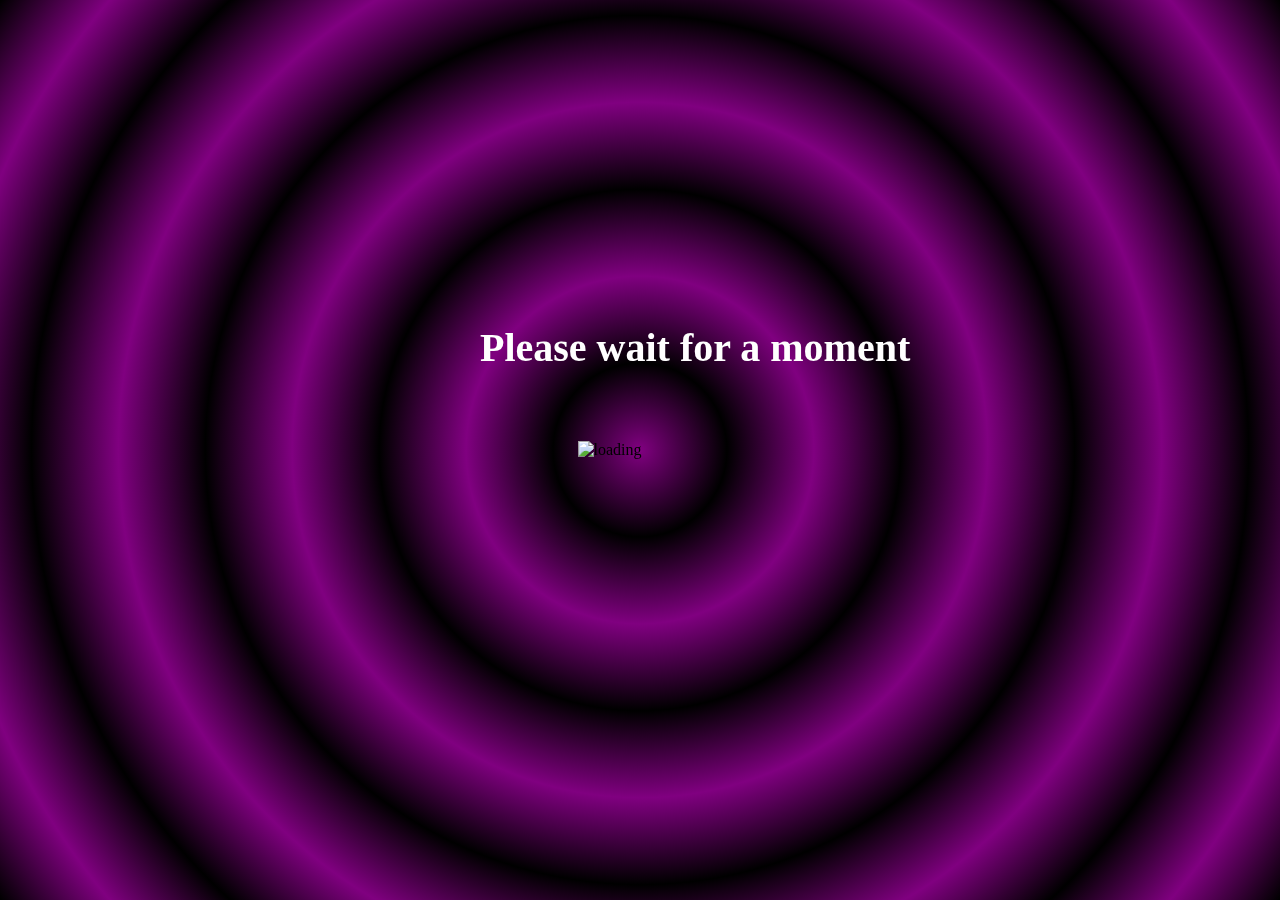
==== index.html @ 7b8dc6e2 "Add files via upload" ====
<!DOCTYPE html>
<html lang="en" dir="ltr">
  <head>
    <link rel="stylesheet" href="style.css">
    <meta charset="utf-8">
    <meta name="viewport" content="width=device-width, intial-scale=1">
    <meta name="description" content="This is a website of Folk Dance in the Philippines">
    <title>Home</title>
  </head>
  <body>


    <div class="logo">
      <a class="logos"><img src="dlogo.png" alt="LOGO"></a>
    </div>

    <ul>
      <li class = "active"><a href="#">Home</a></li>
      <li><a href="About.html">About</a></li>
      <li><a href="Developers.html">Developers</a></li>
    </ul>

    <a class = "first">
    <img id="idaw" src="idaw.jpg" alt="idaw dance">
    </a>
    <h1 id="aw">Idaw</h1>

    <a class = "second">
    <img id="maglalatik"src="maglalatik.jpeg" alt="maglalatik dance">
    </a>
    <h1 id="lat">Maglalatik</h1>

    <a class ="third">
    <img id="sagayan"src="sagayan.jpg" alt="sagayan dance">
    </a>
    <h1 id="sa">Sagayan</h1>

    <div id="loading">
      <img src="rikka.gif" alt="loading">
      <h1>Please wait for a moment</h1>
    </div>


    <script
    src="https://code.jquery.com/jquery-3.6.0.slim.min.js"
    integrity="sha256-u7e5khyithlIdTpu22PHhENmPcRdFiHRjhAuHcs05RI="
    crossorigin="anonymous"></script>
    <script src="script.js" charset="utf-8"></script>
  </body>
</html>
---- style.css ----
body{
  background-color: black;
}
#loading{
  position: fixed;
  z-index: 2;
  top: 0;
  left: 0;
  width: 100%;
  height: 100%;
  background: radial-gradient(circle,purple,black,purple,black,purple,black,purple,black,purple,black);
  display: flex;
  justify-content: center;
  align-items: center;
}
#loading > img{
  width: 125px;
}
#loading h1{
  position: absolute;
  top: 33%;
  left: 37.5%;
  font-family: 'Brush Script MT',cursive;
  font-size: 40px;
  color: white;
}
.logo{
  position: absolute;
  transition: translate(-50%, -50%);
}
ul{
  float: right;
  list-style-type: none;
  margin-top: 25px;
}
ul li{
  display: inline-block;
}
ul li a{
  text-decoration: none;
  color: orange;
  padding: 5px 20px;
  border: 1px solid #fff transparent;
  transition: 1.2s ease;
}
ul li a:hover{
  background-color: orange  ;
  color: #000;
}
ul li.active a{
  background-color: orange;
  color:#000;
}
#idaw{
  position: absolute;
  top: 35%;
  height: 30%;
  width: 30%;
}
#sagayan{
  position: absolute;
  top: 35%;
  left: 35%;
  height: 30%;
  width: 30%;
}
#maglalatik{
  position: absolute;
  top: 35%;
  left: 69.5%;
  height: 30%;
  width: 30%;
}
#vid{
  position: absolute;
  top: 10%;
  left: 14.5%;
}
#aw{
position: absolute;
font-style: italic;
font-size: 40px;
color: orange;
left: 12.5%;
top: 63%
}
#sa{
position: absolute;
font-style: italic;
font-size: 40px;
color: orange;
left: 44%;
top: 63%
}
#lat{
  position: absolute;
  font-style: italic;
  font-size: 40px;
  color: orange;
  left: 78%;
  top: 63%
}
.card{
  position: absolute;
  top: 15%;
  left: 3%;
  min-height: 550px;
  width: 200px;
  border-radius: 30px;
  padding: 0 80px;
  box-shadow: 0 15px 15px orange , 0 0 35px orange ;
}
.card1{
  position: absolute;
  top: 15%;
  left: 36.5%;
  min-height: 550px;
  width: 200px;
  border-radius: 30px;
  padding: 0 80px;
  box-shadow: 0 15px 15px orange , 0 0 35px orange ;
}
.card2{
  position: absolute;
  top: 15%;
  left: 70%;
  min-height: 550px;
  width: 200px;
  border-radius: 30px;
  padding: 0 80px;
  box-shadow: 0 15px 15px orange , 0 0 35px orange ;
}
.card3{
  position: absolute;
  top: 87%;
  left: 20%;
  min-height: 550px;
  width: 200px;
  border-radius: 30px;
  padding: 0 80px;
  box-shadow: 0 15px 15px orange , 0 0 35px orange ;
}
.card4{
  position: absolute;
  top: 87%;
  left: 53%;
  min-height: 550px;
  width: 200px;
  border-radius: 30px;
  padding: 0 80px;
  box-shadow: 0 15px 15px orange , 0 0 35px orange ;
}
.imgcard{
  min-height: 230px;
  display: flex;
  align-items: center;
  justify-content: center;
}
.imgcard img{
  width: 200px;
  height: 200px;
  border-radius: 50%;
  z-index: 2;
  transition: all 0.5s ease-out;
}
.circle{
  width: 240px;
  height: 240px;
  background: linear-gradient(
    to right,
    orange,
    lightyellow
    );
    position: absolute;
    border-radius: 50%;
    z-index: 1;
}
.name h1{
  color: orange;
  font-size: 25px;
  text-align: center;
  margin: 10px 20px;
  padding: 0;
  transition: all 0.5s ease;
}
.grlvl h1{
  color: orange;
  font-size: 20px;
  text-align: center;
  margin: 10px 20px;
  padding: 0;
  transition: all 0.5s ease;
}
.grlvl h3{
  color: orange;
  font-size: 15px;
  text-align: center;
  padding-left: 0;
  font-weight: lighter;
  transition: all 0.5s ease-out;
}
.sub11{
  display: flex;
  align-items: center;
  justify-content: center;
}
.sub12{
  display: flex;
  align-items: center;
  justify-content: center;
}
.sub11 button{
  margin: 20px 10px 0 0;
  padding: 10px 10px;
  background: orange;
  font-weight: bolder;
  font-family: 'Times New Roman',serif;
  font-size: 17px;
  border: none;
  box-shadow: 0px 5px 6px orange;
  border-radius: 30px;
  cursor: pointer;
}
.sub12 button{
  margin: 20px 10px 0 0;
  padding: 10px 10px;
  background: orange;
  font-weight: bolder;
  font-family: 'Times New Roman',serif;
  font-size: 17px;
  border: none;
  box-shadow: 0px 5px 6px orange;
  border-radius: 30px;
  cursor: pointer;
}
button:hover{
  background: lightyellow;
  color: #000;
}
button:focus{
  background: lightyellow;
  color: #000;
}
.Click{
  position: absolute;
  background-color: orange;
  border-radius: 30px;
  top: 70%;
  left: 15%;
  color: black;
  font-weight: bolder;
}
.Click2{
  position: absolute;
  background-color: orange;
  border-radius: 30px;
  top: 90%;
  left: 15%;
  color: black;
  font-weight: bolder;
}
.history{
  position: absolute;
  top: 71%;
  left: 15%;
  color: orange;
  font-family: 'Arial';
}
.used{
  position: absolute;
  bottom: -8.5%;
  left: 15%;
  color: orange;
  font-family: 'Arial';
}
.history2{
  position: absolute;
  top: 71%;
  left: 15%;
  color: orange;
  font-family: 'Arial';
}
.used2{
  position: absolute;
  bottom: -8.5%;
  left: 15%;
  color: orange;
  font-family: 'Arial';
}
.history3{
  position: absolute;
  top: 71%;
  left: 15%;
  color: orange;
  font-family: 'Arial';
}
.used3{
  position: absolute;
  bottom: -8.5%;
  left: 15%;
  color: orange;
  font-family: 'Arial';
}
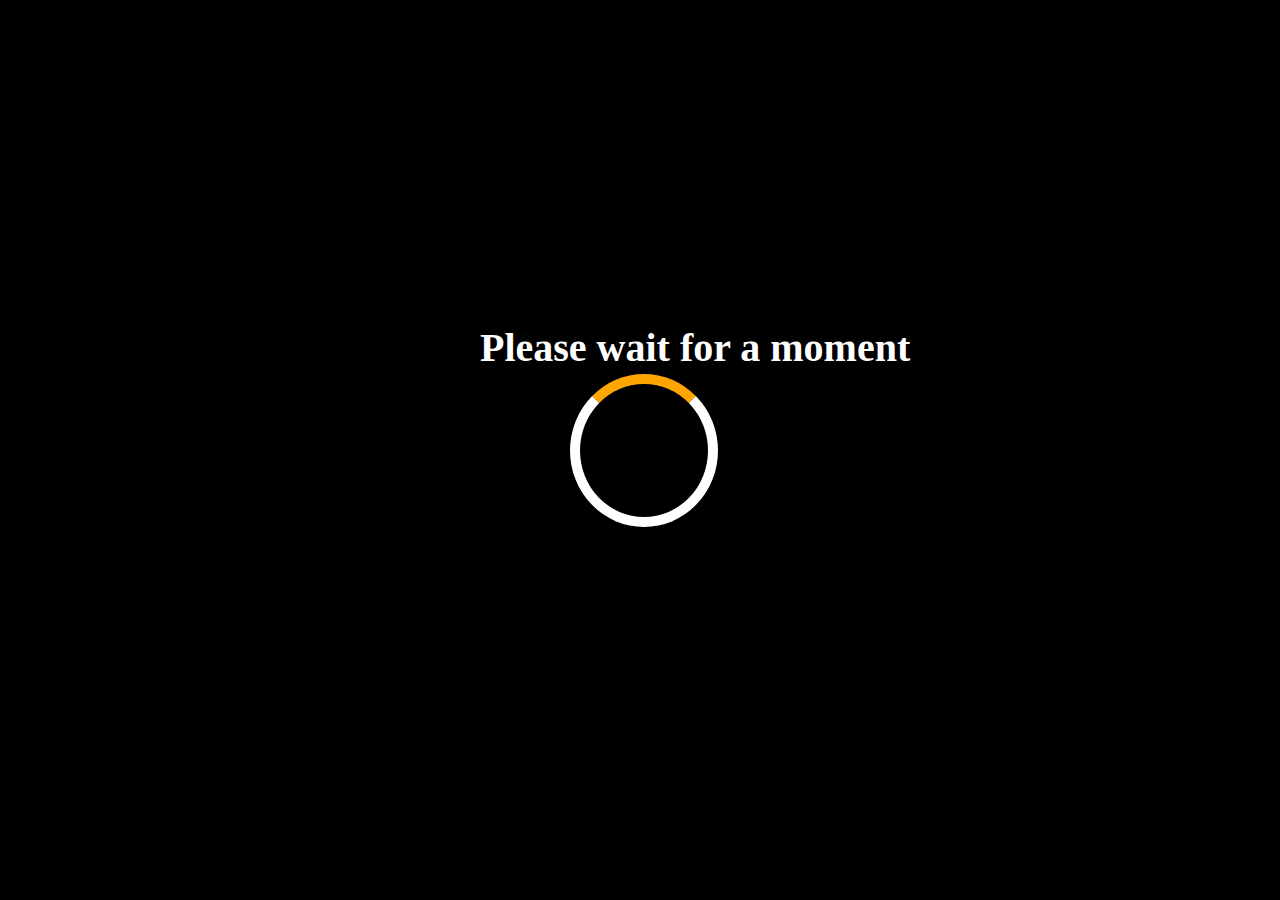
==== commit 41c7d221: "Add files via upload" ====
--- a/index.html
+++ b/index.html
@@ -36,7 +36,6 @@
     <h1 id="sa">Sagayan</h1>
 
     <div id="loading">
-      <img src="rikka.gif" alt="loading">
       <h1>Please wait for a moment</h1>
     </div>
 
--- a/style.css
+++ b/style.css
@@ -1,20 +1,47 @@
 body{
   background-color: black;
 }
-#loading{
+/*#loading{
   position: fixed;
   z-index: 2;
   top: 0;
   left: 0;
   width: 100%;
   height: 100%;
-  background: radial-gradient(circle,purple,black,purple,black,purple,black,purple,black,purple,black);
+  background: black;
   display: flex;
   justify-content: center;
   align-items: center;
-}
-#loading > img{
+}*/
+/*#loading > img{
   width: 125px;
+}*/
+#loading{
+  position: fixed;
+  inset: 0;
+  background-color: black;
+  z-index: 2;
+  opacity: 1;
+  transition: opacity 500ms ease;
+}
+#loading::after{
+  content: "";
+  position: absolute;
+  inset: 41.5%;
+  left: 44.5%;
+width: 10%;
+  border-radius: 50%;
+  border: 10px solid white;
+  border-top-color: orange;
+  animation: spinner 1s linear infinite;
+}
+@keyframes spinner {
+  from{
+    transform: rotateZ(0deg);
+  }
+  to{
+    transform: rotateZ(360deg);
+  }
 }
 #loading h1{
   position: absolute;
@@ -50,6 +77,20 @@
 ul li.active a{
   background-color: orange;
   color:#000;
+}
+.next img{
+  position: absolute;
+  max-width: 200px;
+  max-height: 100px;
+  top: 42.5%;
+  right: 1%;
+}
+.prev img{
+  position: absolute;
+  max-width: 200px;
+  max-height: 100px;
+  top: 42.5%;
+  left: 1%;
 }
 #idaw{
   position: absolute;
@@ -250,54 +291,208 @@
   color: black;
   font-weight: bolder;
 }
-.Click2{
+.Clicked{
   position: absolute;
   background-color: orange;
   border-radius: 30px;
-  top: 90%;
+  bottom: -50%;
   left: 15%;
   color: black;
   font-weight: bolder;
 }
+.Clicked2{
+  position: absolute;
+  background-color: orange;
+  border-radius: 30px;
+  bottom: -50%;
+  left: 15%;
+  color: black;
+  font-weight: bolder;
+}
+.Clicked3{
+  position: absolute;
+  background-color: orange;
+  border-radius: 30px;
+  bottom: -50%;
+  left: 15%;
+  color: black;
+  font-weight: bolder;
+}
+.cardIdaw{
+  position: absolute;
+  bottom: -38%;
+  left: 13.5%;
+  min-height: 550px;
+  width: 800px;
+  border-radius: 30px;
+  padding: 0 80px;
+  box-shadow: 0 15px 15px orange , 0 0 35px orange ;
+}
+.cardMag{
+  position: absolute;
+  bottom: -38%;
+  left: 13.5%;
+  min-height: 550px;
+  width: 800px;
+  border-radius: 30px;
+  padding: 0 80px;
+  box-shadow: 0 15px 15px orange , 0 0 35px orange ;
+}
+.cardSag{
+  position: absolute;
+  bottom: -38%;
+  left: 13.5%;
+  min-height: 550px;
+  width: 800px;
+  border-radius: 30px;
+  padding: 0 80px;
+  box-shadow: 0 15px 15px orange , 0 0 35px orange ;
+}
 .history{
-  position: absolute;
-  top: 71%;
-  left: 15%;
-  color: orange;
+  color: orange;
+  margin: 20px 20px;
+  padding-left: 20px;
+  position: absolute;
+  top: 10.5%;
+  left: 1%;
+  text-align: justify;
   font-family: 'Arial';
 }
 .used{
-  position: absolute;
-  bottom: -8.5%;
-  left: 15%;
-  color: orange;
+  color: orange;
+  margin: 20px 20px;
+  padding-left: 20px;
+  position: absolute;
+  left: -1.5%;
+  bottom: -40.5%;
+  max-height: 550px;
+  width: 800px;
+  border-radius: 30px;
+  padding: 0px 80px;
+  text-align: justify;
+  box-shadow: 0 15px 15px orange , 0 0 35px orange ;
   font-family: 'Arial';
 }
 .history2{
-  position: absolute;
-  top: 71%;
-  left: 15%;
-  color: orange;
+  color: orange;
+  margin: 20px 20px;
+  padding-left: 20px;
+  position: absolute;
+  top: 10.5%;
+  left: 1%;
+  text-align: justify;
   font-family: 'Arial';
 }
 .used2{
-  position: absolute;
-  bottom: -8.5%;
-  left: 15%;
-  color: orange;
+  color: orange;
+  margin: 20px 20px;
+  padding-left: 20px;
+  position: absolute;
+  left: -1.5%;
+  bottom: -57.5%;
+  max-height: 550px;
+  width: 800px;
+  border-radius: 30px;
+  padding: 0px 80px;
+  text-align: justify;
+  box-shadow: 0 15px 15px orange , 0 0 35px orange ;
   font-family: 'Arial';
 }
 .history3{
-  position: absolute;
-  top: 71%;
-  left: 15%;
-  color: orange;
+  color: orange;
+  margin: 20px 20px;
+  padding-left: 20px;
+  position: absolute;
+  top: 10.5%;
+  left: 1%;
+  text-align: justify;
   font-family: 'Arial';
 }
 .used3{
-  position: absolute;
-  bottom: -8.5%;
-  left: 15%;
-  color: orange;
-  font-family: 'Arial';
-}
+  color: orange;
+  margin: 20px 20px;
+  padding-left: 20px;
+  position: absolute;
+  left: -1.5%;
+  bottom: -57.5%;
+  max-height: 550px;
+  width: 800px;
+  border-radius: 30px;
+  padding: 0px 80px;
+  text-align: justify;
+  box-shadow: 0 15px 15px orange , 0 0 35px orange ;
+  font-family: 'Arial';
+}
+.cardAbout{
+  position: absolute;
+  top: 15%;
+  left: 13.5%;
+  min-height: 550px;
+  width: 800px;
+  border-radius: 30px;
+  padding: 0 80px;
+  box-shadow: 0 15px 15px orange , 0 0 35px orange ;
+}
+.imgcardAbout{
+  position: absolute;
+  top: 30%;
+  left: 10%;
+  min-height: 230px;
+  display: flex;
+  align-items: center;
+  justify-content: center;
+}
+.imgcardAbout img{
+  position: relative;
+  left: -60%;
+  height: 200px;
+  width: 200px;
+  z-index: 2;
+  border-radius: 50%;
+  transition: all 0.5s ease-out;
+}
+.circleAbout{
+  position: absolute;
+  left: -70%;
+  width: 240px;
+  height: 240px;
+  background: linear-gradient(
+    to right,
+    orange,
+    lightyellow
+    );
+    position: absolute;
+    border-radius: 50%;
+    z-index: 1;
+}
+.info{
+  color: orange;
+  text-align: center;
+  width: 800px;
+  position: absolute;
+  position: -40px;
+}
+.info h1{
+  font-size: 30px;
+  font-weight: bolder;
+  text-align: center;
+  margin: 10px 20px;
+  padding: 10px 10px;
+}
+.info h3{
+  font-size: 20px;
+  text-align: center;
+  font-weight: bolder;
+}
+.about{
+  color: orange;
+  margin: 20px 20px;
+  padding-left: 20px;
+  position: absolute;
+  top: 20%;
+  left: 20%;
+  text-align: justify;
+}
+.about p{
+  line-height: 30px;
+}
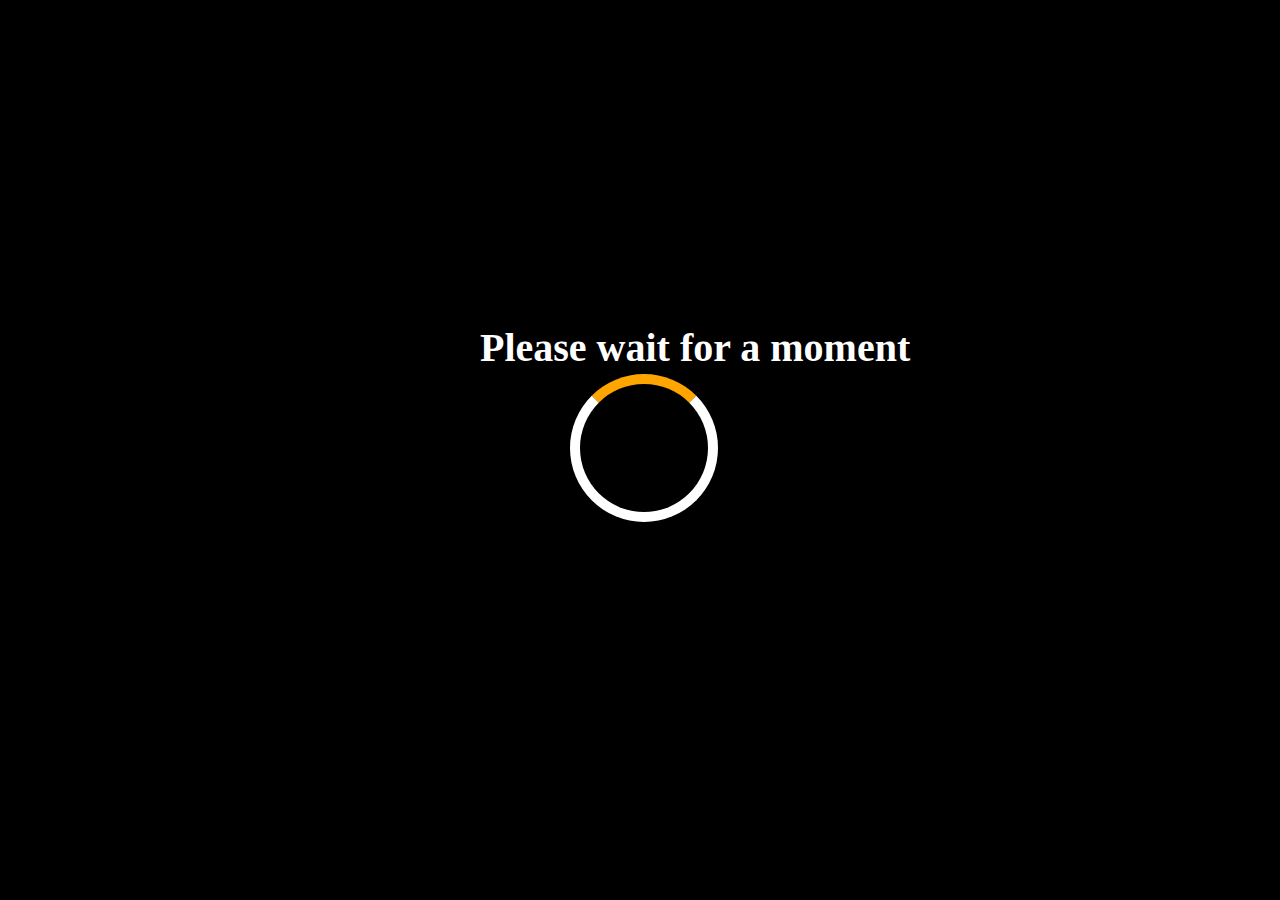
==== commit 5eb58932: "Add files via upload" ====
--- a/index.html
+++ b/index.html
@@ -5,10 +5,11 @@
     <meta charset="utf-8">
     <meta name="viewport" content="width=device-width, intial-scale=1">
     <meta name="description" content="This is a website of Folk Dance in the Philippines">
+    <link rel="shortcut icon" type="image/png" href="favicon-16x16.png">
     <title>Home</title>
   </head>
   <body>
-
+<div class="wrapper">
 
     <div class="logo">
       <a class="logos"><img src="dlogo.png" alt="LOGO"></a>
@@ -18,6 +19,7 @@
       <li class = "active"><a href="#">Home</a></li>
       <li><a href="About.html">About</a></li>
       <li><a href="Developers.html">Developers</a></li>
+      <li><a href="Survey.html">Survey</a></li>
     </ul>
 
     <a class = "first">
@@ -39,7 +41,7 @@
       <h1>Please wait for a moment</h1>
     </div>
 
-
+</div>
     <script
     src="https://code.jquery.com/jquery-3.6.0.slim.min.js"
     integrity="sha256-u7e5khyithlIdTpu22PHhENmPcRdFiHRjhAuHcs05RI="
--- a/style.css
+++ b/style.css
@@ -1,21 +1,6 @@
 body{
   background-color: black;
 }
-/*#loading{
-  position: fixed;
-  z-index: 2;
-  top: 0;
-  left: 0;
-  width: 100%;
-  height: 100%;
-  background: black;
-  display: flex;
-  justify-content: center;
-  align-items: center;
-}*/
-/*#loading > img{
-  width: 125px;
-}*/
 #loading{
   position: fixed;
   inset: 0;
@@ -28,8 +13,9 @@
   content: "";
   position: absolute;
   inset: 41.5%;
+  aspect-ratio: 1/1;
   left: 44.5%;
-width: 10%;
+  width: 10%;
   border-radius: 50%;
   border: 10px solid white;
   border-top-color: orange;
@@ -59,6 +45,7 @@
   float: right;
   list-style-type: none;
   margin-top: 25px;
+  z-index: 10;
 }
 ul li{
   display: inline-block;
@@ -304,7 +291,7 @@
   position: absolute;
   background-color: orange;
   border-radius: 30px;
-  bottom: -50%;
+  bottom: -25%;
   left: 15%;
   color: black;
   font-weight: bolder;
@@ -313,7 +300,7 @@
   position: absolute;
   background-color: orange;
   border-radius: 30px;
-  bottom: -50%;
+  bottom: -28.5%;
   left: 15%;
   color: black;
   font-weight: bolder;
@@ -330,9 +317,9 @@
 }
 .cardMag{
   position: absolute;
-  bottom: -38%;
+  bottom: -23%;
   left: 13.5%;
-  min-height: 550px;
+  min-height: 400px;
   width: 800px;
   border-radius: 30px;
   padding: 0 80px;
@@ -340,9 +327,9 @@
 }
 .cardSag{
   position: absolute;
-  bottom: -38%;
+  bottom: -18%;
   left: 13.5%;
-  min-height: 550px;
+  min-height: 350px;
   width: 800px;
   border-radius: 30px;
   padding: 0 80px;
@@ -389,7 +376,7 @@
   padding-left: 20px;
   position: absolute;
   left: -1.5%;
-  bottom: -57.5%;
+  bottom: -85%;
   max-height: 550px;
   width: 800px;
   border-radius: 30px;
@@ -473,14 +460,14 @@
   position: -40px;
 }
 .info h1{
-  font-size: 30px;
+  font-size: 35px;
   font-weight: bolder;
   text-align: center;
   margin: 10px 20px;
   padding: 10px 10px;
 }
 .info h3{
-  font-size: 20px;
+  font-size: 25px;
   text-align: center;
   font-weight: bolder;
 }
@@ -492,7 +479,14 @@
   top: 20%;
   left: 20%;
   text-align: justify;
+  font-size: 20px;
 }
 .about p{
   line-height: 30px;
 }
+#survey{
+  z-index: 1;
+  position: absolute;
+  left: 17.5%;
+  top: 20%;
+}
